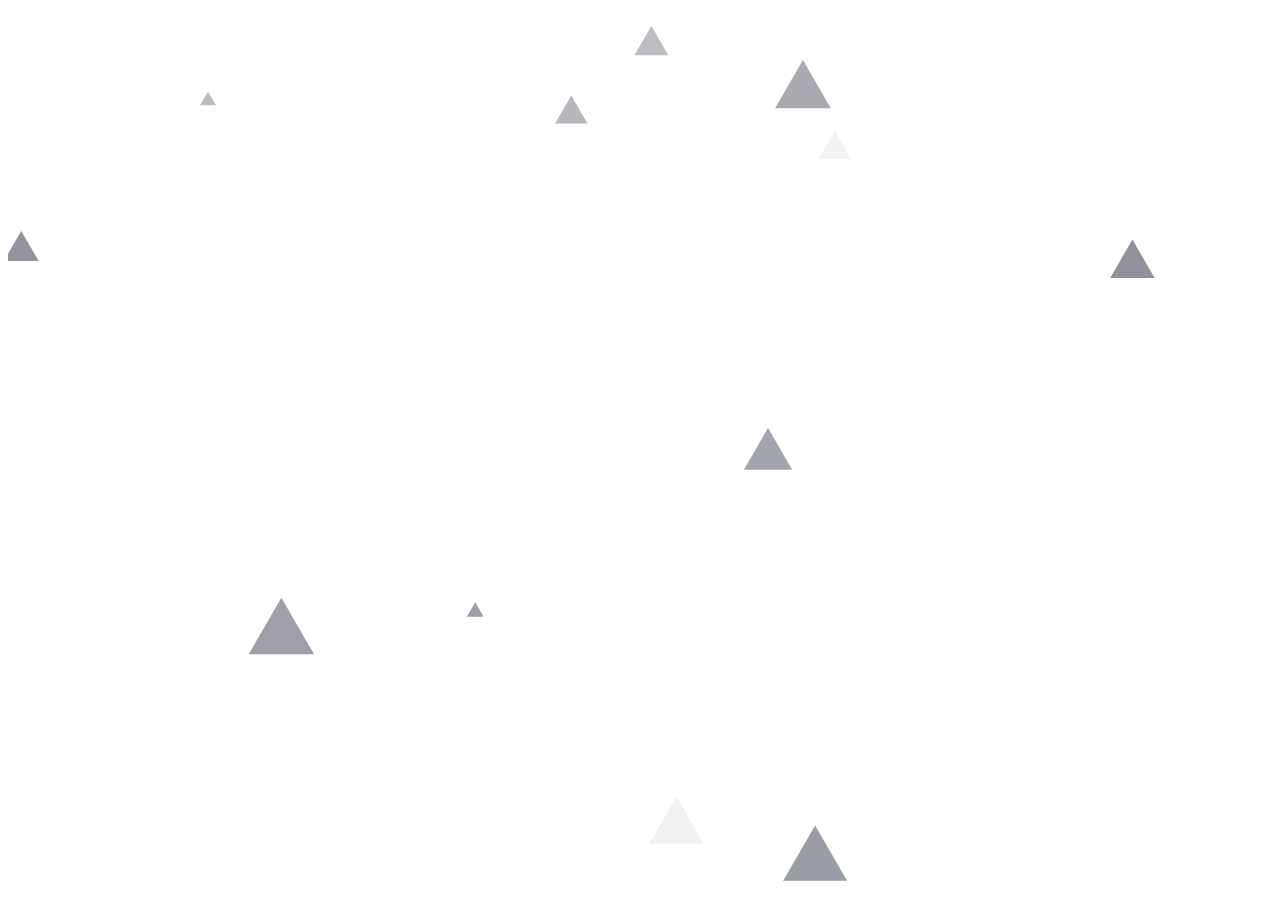
==== index.html @ 1686fbb3 "Init" ====
<html>
<head>
	<meta charset="UTF-8">
	<meta http-equiv="Content-Type" content="text/html;charset=UTF-8">
	<meta name="viewport" content="width=device-width, user-scalable=no, initial-scale=1.0, maximum-scale=1.0, minimum-scale=1.0">
	<title>Naziks</title>
</head>
<body>
	<div id="particles"></div>

	<script src="./assets/js/particles.js"></script>
	<script src="./assets/js/main.js"></script>
</body>
</html>
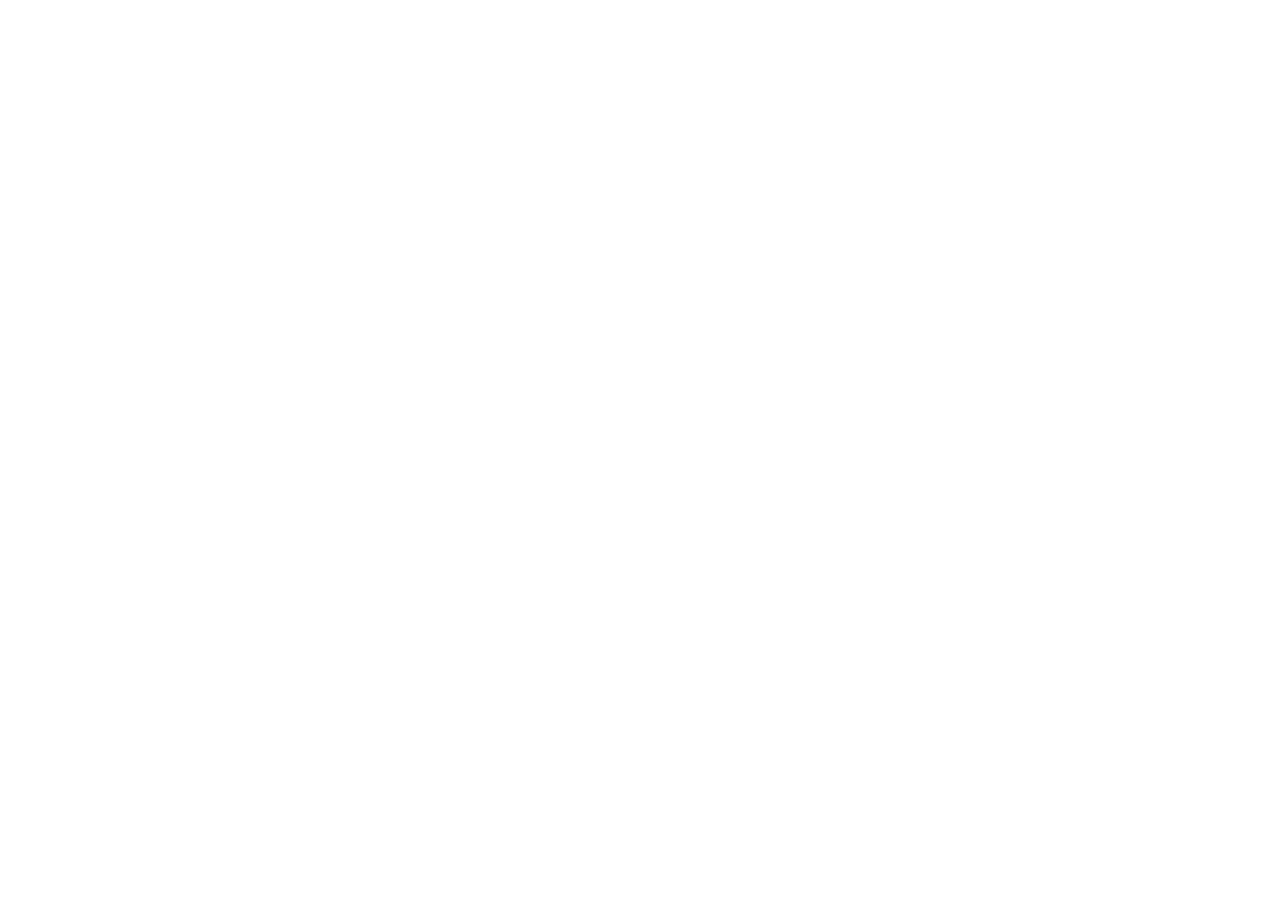
==== commit 8e8a4c81: "Update index.html" ====
--- a/index.html
+++ b/index.html
@@ -4,10 +4,11 @@
 	<meta http-equiv="Content-Type" content="text/html;charset=UTF-8">
 	<meta name="viewport" content="width=device-width, user-scalable=no, initial-scale=1.0, maximum-scale=1.0, minimum-scale=1.0">
 	<title>Naziks</title>
+	<link rel="stylesheet" href="assets/css/main.css">
 </head>
 <body>
 	<div id="particles"></div>
-
+	
 	<script src="./assets/js/particles.js"></script>
 	<script src="./assets/js/main.js"></script>
 </body>
--- a/assets/css/main.css
+++ b/assets/css/main.css
@@ -0,0 +1 @@
+*{margin:0;padding:0;font-family:Arial;-webkit-box-sizing:border-box;box-sizing:border-box}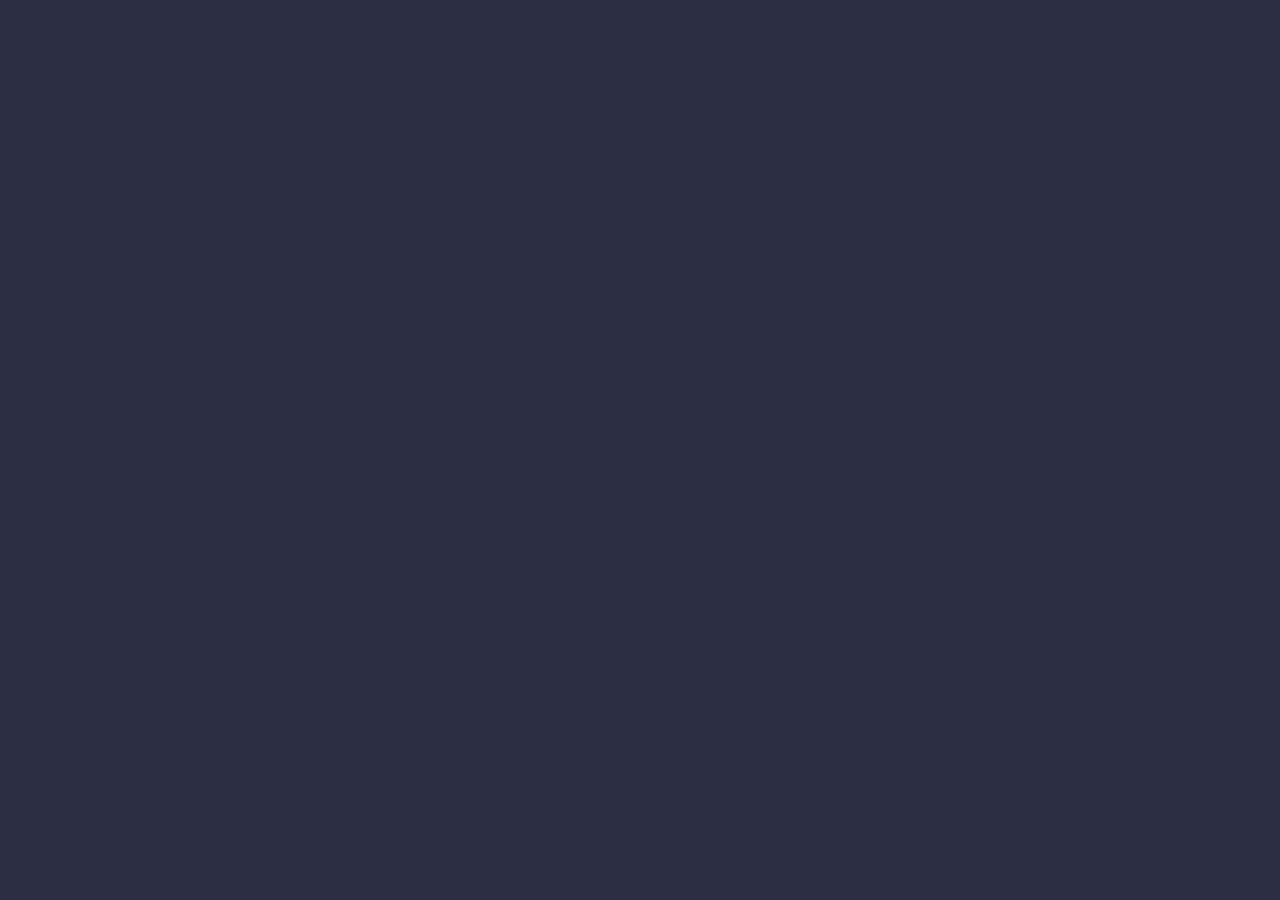
==== commit cc40e36e: "Fix" ====
--- a/index.html
+++ b/index.html
@@ -9,7 +9,7 @@
 <body>
 	<div id="particles"></div>
 	
-	<script src="./assets/js/particles.js"></script>
+	<script src="./assets/js/tools.js"></script>
 	<script src="./assets/js/main.js"></script>
 </body>
 </html>--- a/assets/css/main.css
+++ b/assets/css/main.css
@@ -1 +1 @@
-*{margin:0;padding:0;font-family:Arial;-webkit-box-sizing:border-box;box-sizing:border-box}+*{margin:0;padding:0;font-family:Arial;-webkit-box-sizing:border-box;box-sizing:border-box}body{color:#fff;background-color:#2c2e43}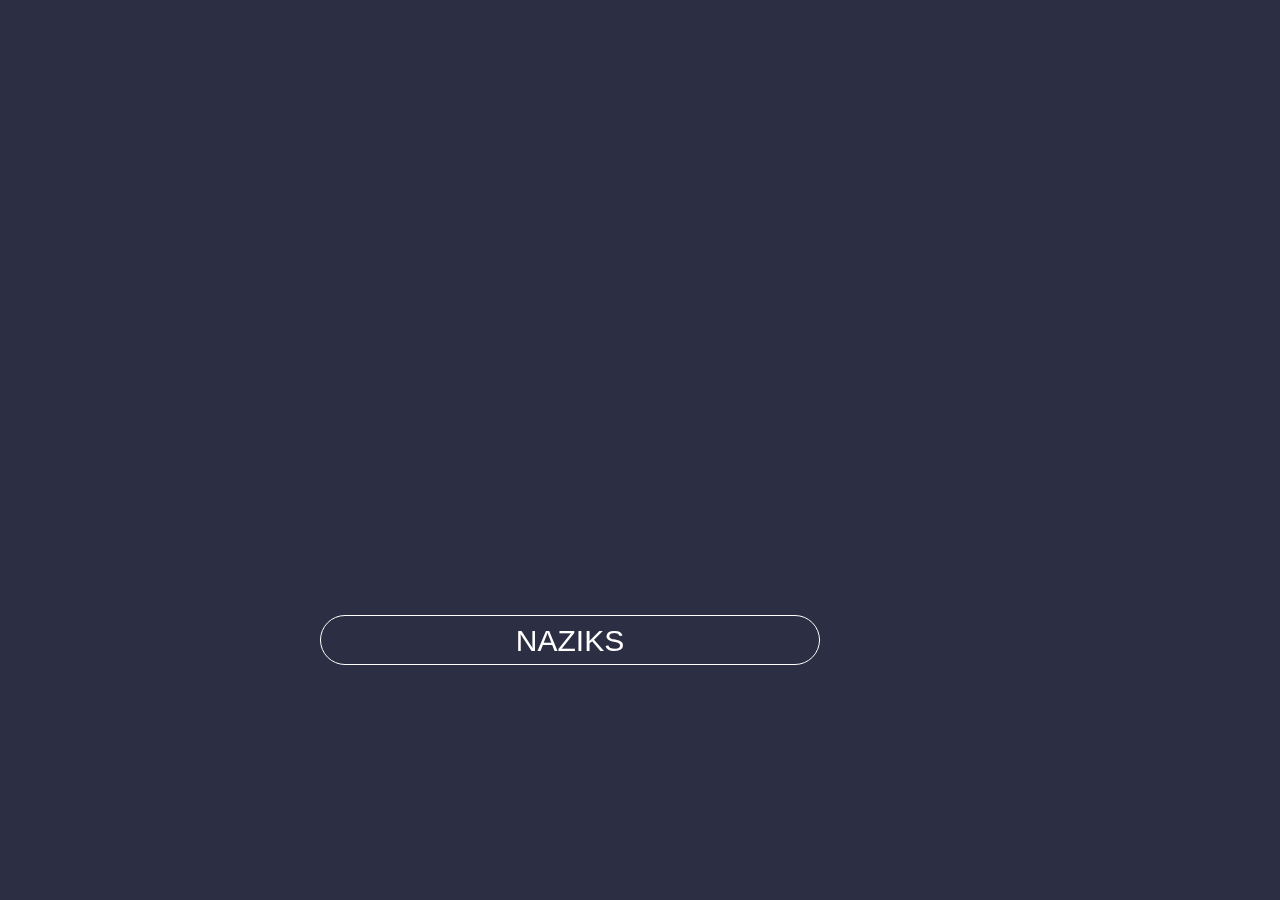
==== commit f366114f: "Fix" ====
--- a/index.html
+++ b/index.html
@@ -7,8 +7,12 @@
 	<link rel="stylesheet" href="assets/css/main.css">
 </head>
 <body>
-	<div id="particles"></div>
+	<div id="particles" style="display: none;"></div>
 	
+	<div class="container">
+		<div class="text">Naziks</div>
+	</div>
+
 	<script src="./assets/js/tools.js"></script>
 	<script src="./assets/js/main.js"></script>
 </body>
--- a/assets/css/main.css
+++ b/assets/css/main.css
@@ -1 +1 @@
-*{margin:0;padding:0;font-family:Arial;-webkit-box-sizing:border-box;box-sizing:border-box}body{color:#fff;background-color:#2c2e43}+*{margin:0;padding:0;font-family:Arial;-webkit-box-sizing:border-box;box-sizing:border-box}body{color:#fff;background-color:#2c2e43}#particles{display:block;position:absolute}.container{display:block;width:100vw;max-width:900px;margin-left:auto;margin-right:auto}@media screen and (max-width:900px){.container{margin-left:10px;margin-right:10px}}.text{display:block;position:fixed;width:calc(100vw - 20px);max-width:500px;height:50px;font-size:30px;line-height:50px;text-align:center;text-transform:uppercase;left:calc(50vw / 2);border:1px solid #fff;border-radius:5em;top:calc((100vw - 50px) / 2);-webkit-transition-property:color, background-color;-o-transition-property:color, background-color;transition-property:color, background-color;-webkit-transition-duration:.3s;-o-transition-duration:.3s;transition-duration:.3s;-webkit-transition-timing-function:ease-in-out;-o-transition-timing-function:ease-in-out;transition-timing-function:ease-in-out}.text:hover{background-color:#fff;color:#2c2e43}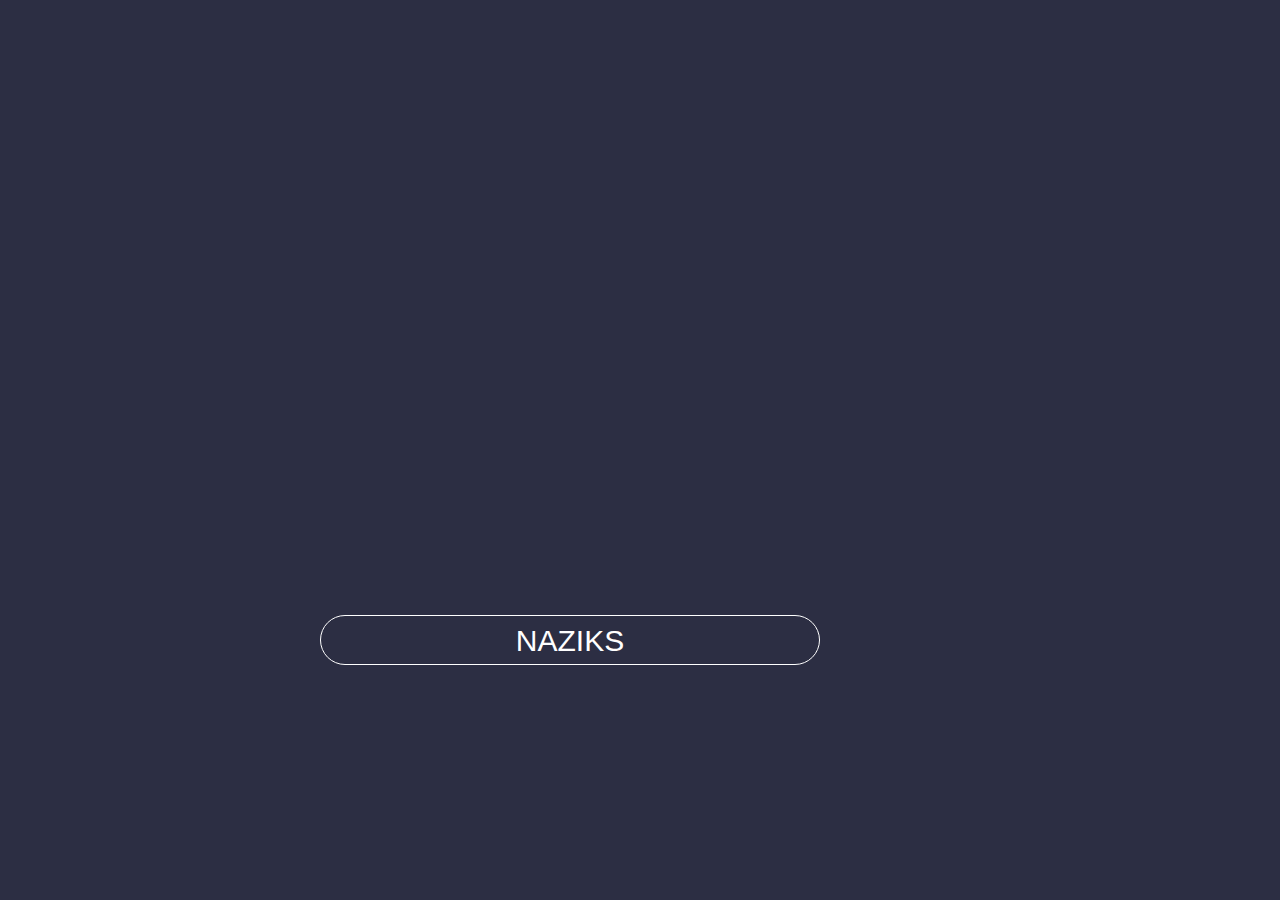
==== commit 07cb5770: "Fix" ====
--- a/index.html
+++ b/index.html
@@ -3,6 +3,12 @@
 	<meta charset="UTF-8">
 	<meta http-equiv="Content-Type" content="text/html;charset=UTF-8">
 	<meta name="viewport" content="width=device-width, user-scalable=no, initial-scale=1.0, maximum-scale=1.0, minimum-scale=1.0">
+	<meta name="description" content="Naziks Information" />
+	<meta property="og:title" content="Naziks Information" />
+	<meta property="og:description" content="Also want these pretty website previews?" />
+	<meta property="og:url" content="https://naziks.github.io/" />
+	<!-- <meta property="og:image" content="http://richpreview.com/richpreview.jpg" /> -->
+	<link rel="shortcut icon" href="https://github.com/naziks/naziks.github.io/raw/master/assets/img/p.png" type="image/png" />
 	<title>Naziks</title>
 	<link rel="stylesheet" href="assets/css/main.css">
 </head>
--- a/assets/css/main.css
+++ b/assets/css/main.css
@@ -1 +1 @@
-*{margin:0;padding:0;font-family:Arial;-webkit-box-sizing:border-box;box-sizing:border-box}body{color:#fff;background-color:#2c2e43}#particles{display:block;position:absolute}.container{display:block;width:100vw;max-width:900px;margin-left:auto;margin-right:auto}@media screen and (max-width:900px){.container{margin-left:10px;margin-right:10px}}.text{display:block;position:fixed;width:calc(100vw - 20px);max-width:500px;height:50px;font-size:30px;line-height:50px;text-align:center;text-transform:uppercase;left:calc(50vw / 2);border:1px solid #fff;border-radius:5em;top:calc((100vw - 50px) / 2);-webkit-transition-property:color, background-color;-o-transition-property:color, background-color;transition-property:color, background-color;-webkit-transition-duration:.3s;-o-transition-duration:.3s;transition-duration:.3s;-webkit-transition-timing-function:ease-in-out;-o-transition-timing-function:ease-in-out;transition-timing-function:ease-in-out}.text:hover{background-color:#fff;color:#2c2e43}+*{margin:0;padding:0;font-family:Arial;-webkit-box-sizing:border-box;box-sizing:border-box}body{color:#fff;background-color:#2c2e43}#particles{display:block;position:absolute;width:100vw;height:100vh}.container{display:block;width:100vw;max-width:900px;margin-left:auto;margin-right:auto}@media screen and (max-width:900px){.container{margin-left:10px;margin-right:10px}}.text{display:block;position:fixed;width:calc(100vw - 20px);max-width:500px;height:50px;font-size:30px;line-height:50px;text-align:center;background-color:#2c2e43;text-transform:uppercase;left:calc(50vw / 2);border:1px solid #fff;border-radius:5em;top:calc((100vw - 50px) / 2);-webkit-transition-property:color, background-color;-o-transition-property:color, background-color;transition-property:color, background-color;-webkit-transition-duration:.3s;-o-transition-duration:.3s;transition-duration:.3s;-webkit-transition-timing-function:ease-in-out;-o-transition-timing-function:ease-in-out;transition-timing-function:ease-in-out}.text:hover{background-color:#fff;color:#2c2e43}